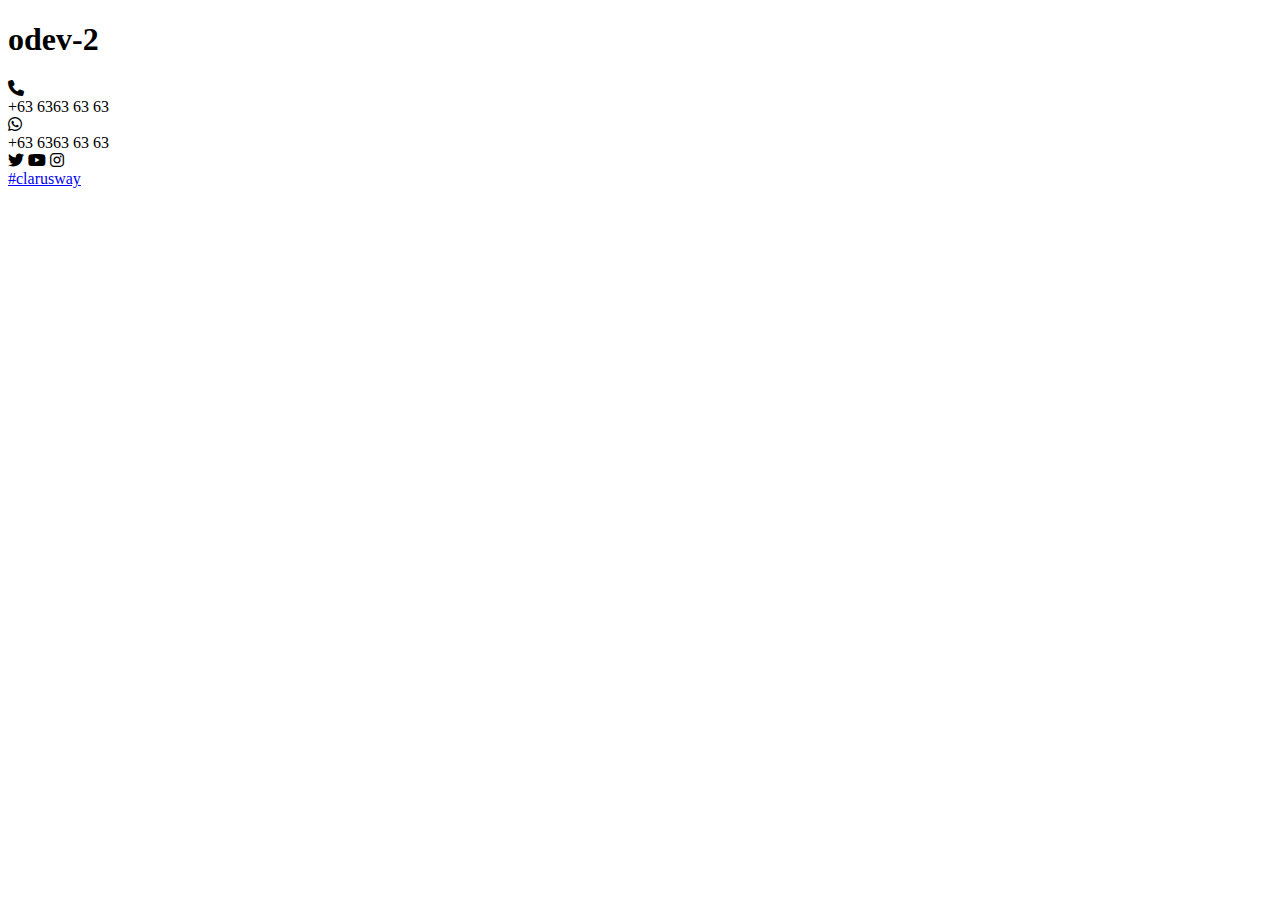
==== Projects/Bootstrap_2.Project.html @ 4042bff3 "yenıden duzenlendı" ====
<!DOCTYPE html>
<html lang="en">
  <head>
    <meta charset="utf-8" />
    <meta name="viewport" content="width=device-width, initial-scale=1" />
    <title>CDN</title>
    <link
      rel="stylesheet"
      href="https://cdnjs.cloudflare.com/ajax/libs/font-awesome/6.2.0/css/all.min.css"
    />
    <link
      href="https://cdn.jsdelivr.net/npm/bootstrap@5.2.0/dist/css/bootstrap.min.css"
      rel="stylesheet"
      integrity="sha384-gH2yIJqKdNHPEq0n4Mqa/HGKIhSkIHeL5AyhkYV8i59U5AR6csBvApHHNl/vI1Bx"
      crossorigin="anonymous"
    />
    <link rel="stylesheet" href="1.style.css" />
  </head>
  <body>
    <h1 class="text-center bg-primary p-4">odev-2</h1>
    <div
      class="container mt-3 bg-dark text-white d-flex justify-content-between text-center"
    >
      <div
        class="row p-3 bg-dark d-flex text-start justify-content-between align-items-center fs-5 text-light"
      >
        <div class="col-auto d-flex justify-content-between align-items-center">
          <i class="fa-solid fa-phone text-warning"></i>
          <div class="col-auto d-none d-md-block">+63 6363 63 63</div>
        </div>

        <div class="col-auto d-flex justify-content-between align-items-center">
          <i class="fab fa-whatsapp text-warning"></i>
          <div class="col-auto d-none d-md-block">+63 6363 63 63</div>
        </div>
        <div class="row align-items-center">
          <div class="col-auto">
            <i class="fab fa-twitter text-primary"></i>
            <i class="fab fa-youtube text-primary"></i>
            <i class="fab fa-instagram text-primary"></i>
          </div>
          <div>
            <a href="#" class="col-auto d-none d-lg-block">#clarusway</a>
          </div>
        </div>
      </div>
    </div>

    <script
      src="https://cdn.jsdelivr.net/npm/bootstrap@5.2.0/dist/js/bootstrap.bundle.min.js"
      integrity="sha384-A3rJD856KowSb7dwlZdYEkO39Gagi7vIsF0jrRAoQmDKKtQBHUuLZ9AsSv4jD4Xa"
      crossorigin="anonymous"
    ></script>
  </body>
</html>
<!-- <div class="col-sm">
          <i class="fa-solid fa-phone">
            <a href="#"> 63 6363 63 63</a>
          </i>
        </div>
        <div class="col">
          <i class="fab fa-twitter">
            <a href="#"> 63 6363 63 63</a>
          </i>
        </div>

        <div class="col">
          <i class="fab fa-twitter">
            <a href="#"></a>
          </i>
          <i class="fab fa-youtube">
            <a href="#"></a>
          </i>
          <i class="fab fa-instagram">
            <a href="#"></a>
          </i>
        </div>
        <div class="col">#Clarusway</div> -->
---- Projects/1.style.css ----
/*! Bootstrap 4, 
varsayılan  
font-size olarak 16 piksel kullanır
line-height 1.5 pikseldir.
font-family "Helvetica Neue", Helvetica, Arial, sans-serif'tir.
<p> 
  margin-top: 0
  margin-bottom: 1rem (varsayılan olarak 16 piksel) bulunur. */

/* Metin renkleri için sınıflar şunlardır: .text-muted, .text-primary, .text-success, .text-info, .text-warning, .text-danger, .text-secondary, .text-white, .text-dark, .text-body (default body color/often black) and .text-light.
  
  button ----> <a>, <button>, veya <input>öğelerinde kullanılabilir.
  .btn-block --->ana öğenin tüm genişliğini kapsayan bir blok düzeyinde düğme oluşturmak için sınıf ekleyebilirsiniz .
  
  
  
  
  
  
  
  
  
  
  
  
  
  
  
  
  
  
  
  
  
  */
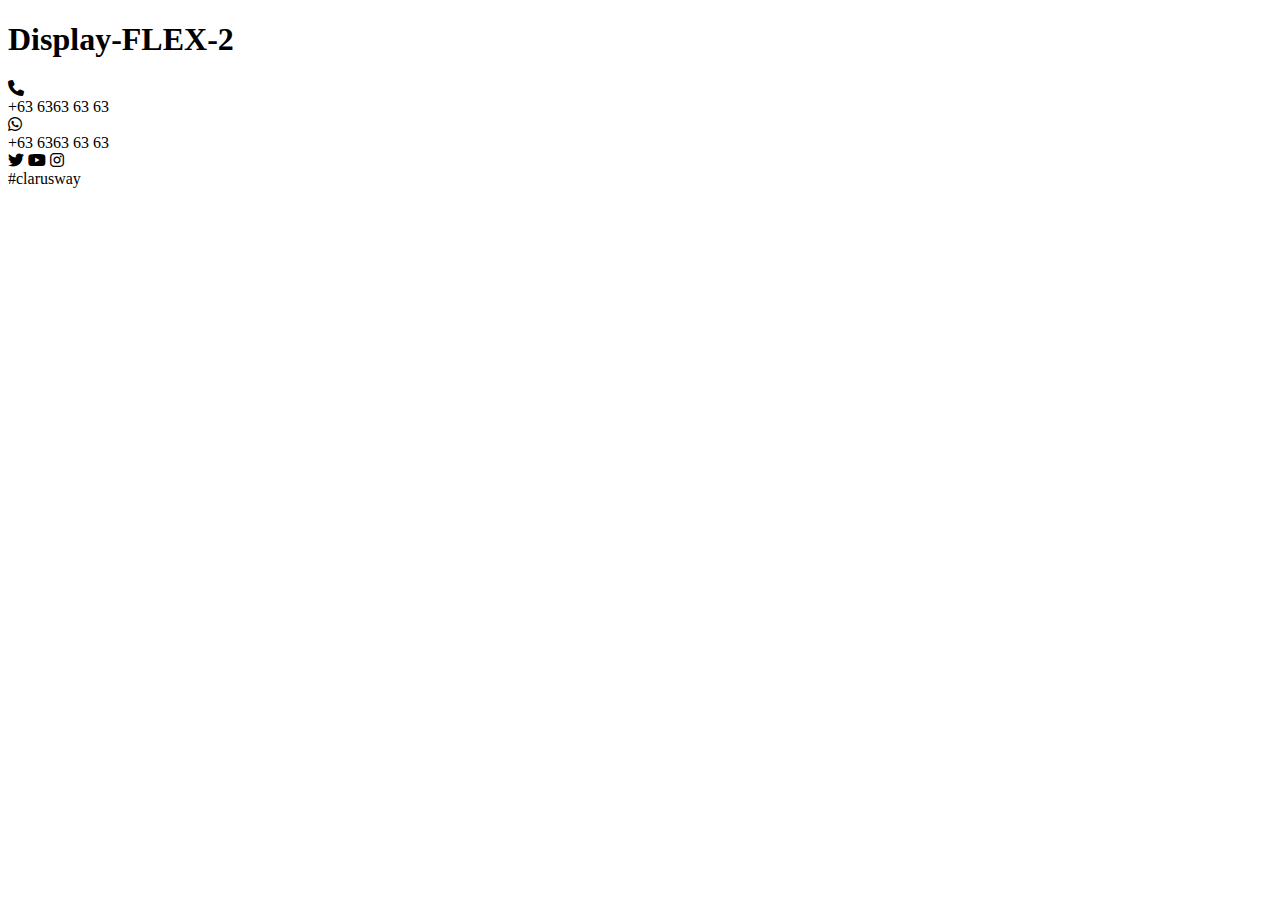
==== commit 909d5a71: "son" ====
--- a/Projects/Bootstrap_2.Project.html
+++ b/Projects/Bootstrap_2.Project.html
@@ -17,32 +17,37 @@
     <link rel="stylesheet" href="1.style.css" />
   </head>
   <body>
-    <h1 class="text-center bg-primary p-4">odev-2</h1>
+    <h1 class="container rounded-5 text-center text-white bg-primary p-1 w-50">
+      Display-FLEX-2
+    </h1>
     <div
-      class="container mt-3 bg-dark text-white d-flex justify-content-between text-center"
+      class="container rounded-3 bg-dark d-flex justify-content-between text-white p-3"
     >
+      <div class="left d-flex justify-content-end align-items-center">
+        <div
+          class="first d-flex justify-content-between align-items-center p-3"
+        >
+          <div class="iconp fs-4">
+            <i class="fa-solid fa-phone text-warning"></i>
+          </div>
+          <div class="phone d-none d-sm-block">+63 6363 63 63</div>
+        </div>
+        <div class="andra d-flex justify-content-between align-items-center">
+          <div class="iconw fs-4">
+            <i class="fab fa-whatsapp fa-phone text-warning"></i>
+          </div>
+          <div class="phone d-none d-sm-block">+63 6363 63 63</div>
+        </div>
+      </div>
       <div
-        class="row p-3 bg-dark d-flex text-start justify-content-between align-items-center fs-5 text-light"
+        class="right d-flex text-end justify-content-between align-items-center"
       >
-        <div class="col-auto d-flex justify-content-between align-items-center">
-          <i class="fa-solid fa-phone text-warning"></i>
-          <div class="col-auto d-none d-md-block">+63 6363 63 63</div>
+        <div class="scroıl p-3 fs-4">
+          <i class="fab fa-twitter text-primary"></i>
+          <i class="fab fa-youtube text-primary"></i>
+          <i class="fab fa-instagram text-primary"></i>
         </div>
-
-        <div class="col-auto d-flex justify-content-between align-items-center">
-          <i class="fab fa-whatsapp text-warning"></i>
-          <div class="col-auto d-none d-md-block">+63 6363 63 63</div>
-        </div>
-        <div class="row align-items-center">
-          <div class="col-auto">
-            <i class="fab fa-twitter text-primary"></i>
-            <i class="fab fa-youtube text-primary"></i>
-            <i class="fab fa-instagram text-primary"></i>
-          </div>
-          <div>
-            <a href="#" class="col-auto d-none d-lg-block">#clarusway</a>
-          </div>
-        </div>
+        <div class="boot d-none d-md-block">#clarusway</div>
       </div>
     </div>
 
@@ -53,26 +58,26 @@
     ></script>
   </body>
 </html>
-<!-- <div class="col-sm">
-          <i class="fa-solid fa-phone">
-            <a href="#"> 63 6363 63 63</a>
-          </i>
-        </div>
-        <div class="col">
-          <i class="fab fa-twitter">
-            <a href="#"> 63 6363 63 63</a>
-          </i>
+
+<!-- <div
+        class="row p-3 bg-dark  fs-5 text-light"
+      >
+        <div class="col-auto d-flex justify-content-between align-items-center">
+          
+          <div class="col-auto d-none d-md-block">+63 6363 63 63</div>
         </div>
 
-        <div class="col">
-          <i class="fab fa-twitter">
-            <a href="#"></a>
-          </i>
-          <i class="fab fa-youtube">
-            <a href="#"></a>
-          </i>
-          <i class="fab fa-instagram">
-            <a href="#"></a>
-          </i>
+        <div class="col-auto d-flex justify-content-between align-items-center">
+          <i class="fab fa-whatsapp text-warning"></i>
+          <div class="col-auto d-none d-md-block">+63 6363 63 63</div>
         </div>
-        <div class="col">#Clarusway</div> -->
+        <div class="row align-items-center">
+          <div class="col-auto">
+            
+            
+          </div>
+          <div>
+            <a href="#" class="col-auto d-none d-lg-block">#clarusway</a>
+          </div>
+        </div>
+      </div> -->
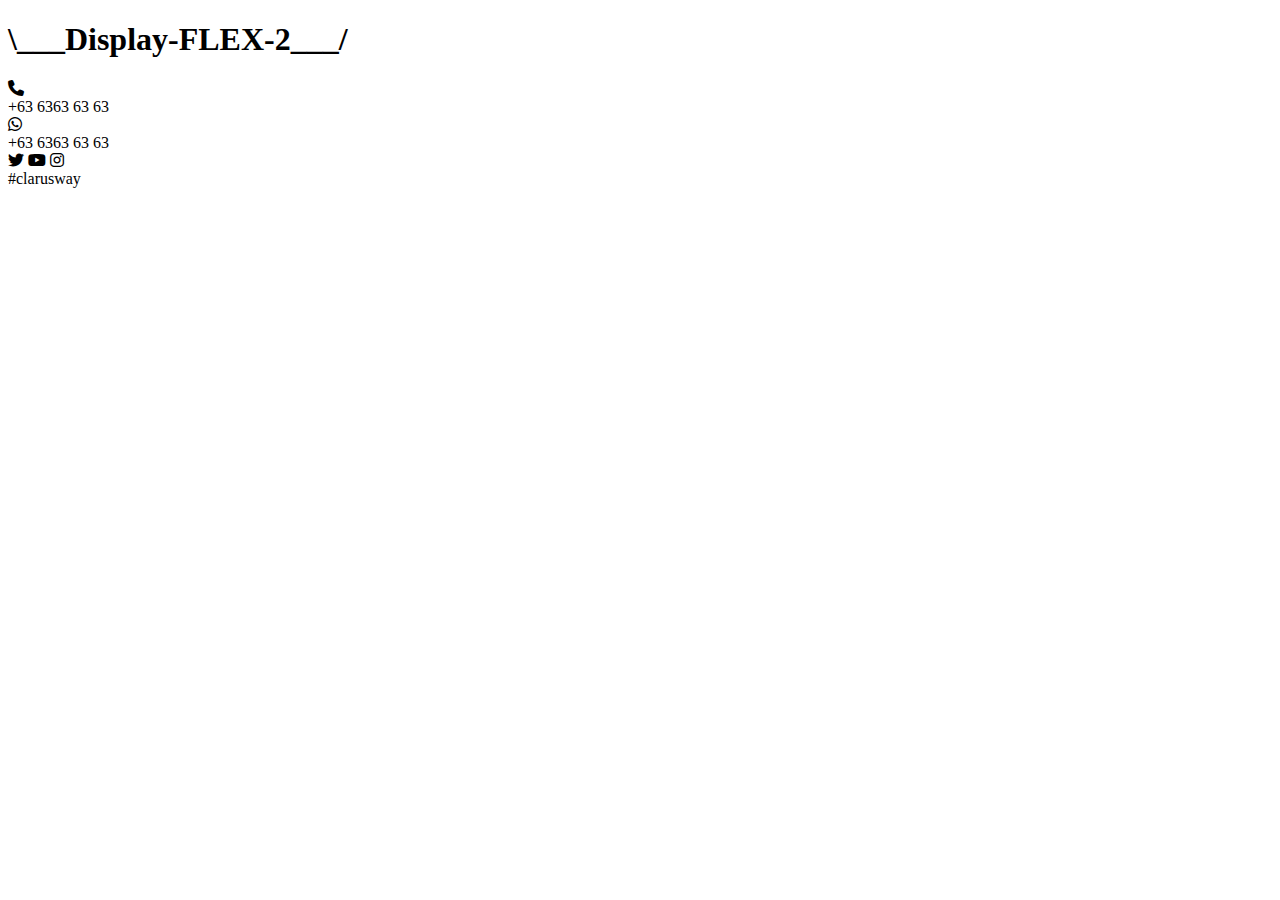
==== commit 5a116cf3: "son" ====
--- a/Projects/Bootstrap_2.Project.html
+++ b/Projects/Bootstrap_2.Project.html
@@ -3,7 +3,7 @@
   <head>
     <meta charset="utf-8" />
     <meta name="viewport" content="width=device-width, initial-scale=1" />
-    <title>CDN</title>
+    <title>Dısplay_Flex</title>
     <link
       rel="stylesheet"
       href="https://cdnjs.cloudflare.com/ajax/libs/font-awesome/6.2.0/css/all.min.css"
@@ -18,7 +18,7 @@
   </head>
   <body>
     <h1 class="container rounded-5 text-center text-white bg-primary p-1 w-50">
-      Display-FLEX-2
+      \___Display-FLEX-2___/
     </h1>
     <div
       class="container rounded-3 bg-dark d-flex justify-content-between text-white p-3"
